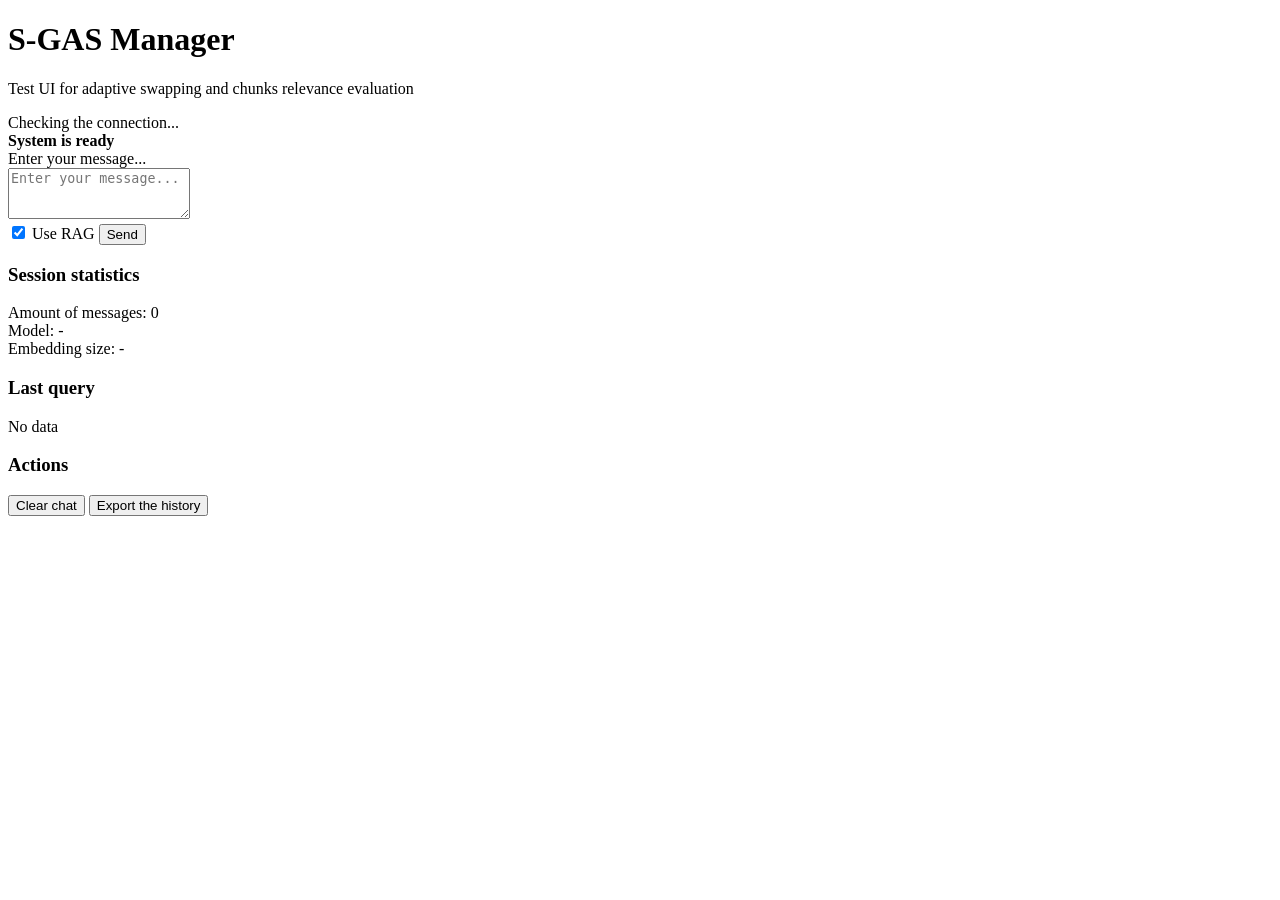
==== src/web/static/index.html @ df587007 "Web-Client First Prototype" ====
<!DOCTYPE html>
<html lang="en">
<head>
    <meta charset="UTF-8">
    <meta name="viewport" content="width=device-width, initial-scale=1.0">
    <title>S-GAS Manager - Test UI</title>
    <link rel="stylesheet" href="/static/styles.css">
    <link rel="preconnect" href="https://fonts.googleapis.com">
    <link rel="preconnect" href="https://fonts.gstatic.com" crossorigin>
    <link href="https://fonts.googleapis.com/css2?family=Inter:wght@300;400;500;600&display=swap" rel="stylesheet">
</head>
<body>
    <div class="container">
        <header class="header">
            <div class="header-content">
                <h1 class="title">S-GAS Manager</h1>
                <p class="subtitle">Test UI for adaptive swapping and chunks relevance evaluation</p>
                <div class="status-indicator" id="statusIndicator">
                    <div class="status-dot" id="statusDot"></div>
                    <span id="statusText">Checking the connection...</span>
                </div>
            </div>
        </header>

        <main class="main">
            <div class="chat-container">
                <div class="chat-messages" id="chatMessages">
                    <div class="message system-message">
                        <div class="message-content">
                            <strong>System is ready</strong><br>
                            Enter your message...
                        </div>
                    </div>
                </div>

                <form class="message-form" id="messageForm">
                    <div class="input-container">
                        <textarea 
                            id="messageInput" 
                            placeholder="Enter your message..."
                            rows="3"
                            maxlength="1000"
                        ></textarea>
                        <div class="form-controls">
                            <label class="checkbox-label">
                                <input type="checkbox" id="useRag" checked>
                                <span class="checkmark"></span>
                                Use RAG
                            </label>
                            <button type="submit" id="sendButton" class="send-button">
                                <span class="button-text">Send</span>
                                <div class="spinner" id="spinner"></div>
                            </button>
                        </div>
                    </div>
                </form>
            </div>

            <aside class="info-panel">
                <div class="panel-section">
                    <h3>Session statistics</h3>
                    <div class="stats">
                        <div class="stat-item">
                            <span class="stat-label">Amount of messages:</span>
                            <span class="stat-value" id="messageCount">0</span>
                        </div>
                        <div class="stat-item">
                            <span class="stat-label">Model:</span>
                            <span class="stat-value" id="modelName">-</span>
                        </div>
                        <div class="stat-item">
                            <span class="stat-label">Embedding size:</span>
                            <span class="stat-value" id="embeddingDim">-</span>
                        </div>
                    </div>
                </div>

                <div class="panel-section">
                    <h3>Last query</h3>
                    <div class="request-info" id="requestInfo">
                        <p class="no-data">No data</p>
                    </div>
                </div>

                <div class="panel-section">
                    <h3>Actions</h3>
                    <button class="action-button" id="clearChat">Clear chat</button>
                    <button class="action-button" id="exportChat">Export the history</button>
                </div>
            </aside>
        </main>
    </div>

    <script src="/static/script.js"></script>
</body>
</html>
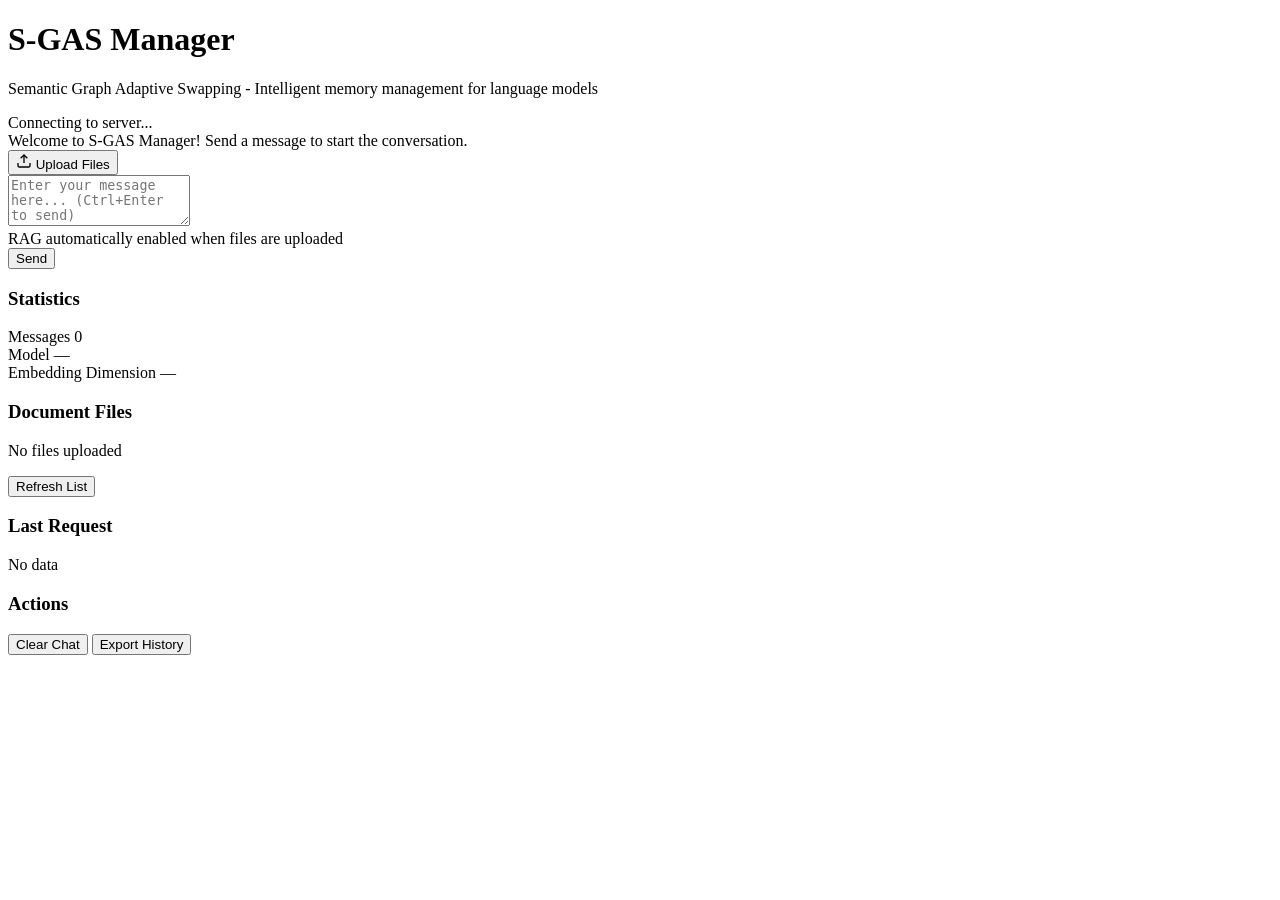
==== commit c7a92a46: "Updated Web-Client Prototype" ====
--- a/src/web/static/index.html
+++ b/src/web/static/index.html
@@ -3,94 +3,127 @@
 <head>
     <meta charset="UTF-8">
     <meta name="viewport" content="width=device-width, initial-scale=1.0">
-    <title>S-GAS Manager - Test UI</title>
+    <title>S-GAS Manager Interface</title>
     <link rel="stylesheet" href="/static/styles.css">
-    <link rel="preconnect" href="https://fonts.googleapis.com">
-    <link rel="preconnect" href="https://fonts.gstatic.com" crossorigin>
-    <link href="https://fonts.googleapis.com/css2?family=Inter:wght@300;400;500;600&display=swap" rel="stylesheet">
 </head>
 <body>
     <div class="container">
         <header class="header">
-            <div class="header-content">
-                <h1 class="title">S-GAS Manager</h1>
-                <p class="subtitle">Test UI for adaptive swapping and chunks relevance evaluation</p>
-                <div class="status-indicator" id="statusIndicator">
-                    <div class="status-dot" id="statusDot"></div>
-                    <span id="statusText">Checking the connection...</span>
-                </div>
+            <h1 class="title">S-GAS Manager</h1>
+            <p class="subtitle">
+                Semantic Graph Adaptive Swapping - Intelligent memory management for language models
+            </p>
+            
+            <div class="status-indicator">
+                <div id="statusDot" class="status-dot"></div>
+                <span id="statusText" class="status-text">Connecting to server...</span>
             </div>
         </header>
 
         <main class="main">
             <div class="chat-container">
-                <div class="chat-messages" id="chatMessages">
+                <div id="chatMessages" class="chat-messages">
                     <div class="message system-message">
                         <div class="message-content">
-                            <strong>System is ready</strong><br>
-                            Enter your message...
+                            Welcome to S-GAS Manager! Send a message to start the conversation.
+                        </div>
+                    </div>
+                </div>
+                
+                <div class="message-form">
+                    <div id="spinner" class="spinner hidden">
+                        <div class="spinner-dot"></div>
+                        <div class="spinner-dot"></div>
+                        <div class="spinner-dot"></div>
+                    </div>
+
+                    <!-- File Upload Section -->
+                    <div class="file-upload-section">
+                        <div class="file-upload-area">
+                            <input type="file" id="fileInput" accept=".pdf,.txt,.docx,.doc" multiple hidden>
+                            <button type="button" id="uploadButton" class="btn btn--outline btn--sm upload-button">
+                                <svg width="16" height="16" viewBox="0 0 24 24" fill="none" stroke="currentColor" stroke-width="2">
+                                    <path d="M21 15v4a2 2 0 0 1-2 2H5a2 2 0 0 1-2-2v-4"></path>
+                                    <polyline points="17,8 12,3 7,8"></polyline>
+                                    <line x1="12" y1="3" x2="12" y2="15"></line>
+                                </svg>
+                                Upload Files
+                            </button>
+                            <div id="fileList" class="file-list hidden"></div>
+                        </div>
+                    </div>
+                    
+                    <form id="messageForm" class="input-container">
+                        <textarea 
+                            id="messageInput" 
+                            placeholder="Enter your message here... (Ctrl+Enter to send)"
+                            rows="3"
+                        ></textarea>
+                        
+                        <div class="form-controls">
+                            <div class="rag-info">
+                                <span class="rag-status-text">RAG automatically enabled when files are uploaded</span>
+                            </div>
+                            
+                            <button type="submit" id="sendButton" class="send-button">
+                                Send
+                            </button>
+                        </div>
+                    </form>
+                </div>
+            </div>
+            
+            <aside class="sidebar">
+                <div class="sidebar-section">
+                    <h3>Statistics</h3>
+                    <div class="stats-grid">
+                        <div class="stat-item">
+                            <span class="stat-label">Messages</span>
+                            <span id="messageCount" class="stat-value">0</span>
+                        </div>
+                        <div class="stat-item">
+                            <span class="stat-label">Model</span>
+                            <span id="modelName" class="stat-value">—</span>
+                        </div>
+                        <div class="stat-item">
+                            <span class="stat-label">Embedding Dimension</span>
+                            <span id="embeddingDim" class="stat-value">—</span>
                         </div>
                     </div>
                 </div>
 
-                <form class="message-form" id="messageForm">
-                    <div class="input-container">
-                        <textarea 
-                            id="messageInput" 
-                            placeholder="Enter your message..."
-                            rows="3"
-                            maxlength="1000"
-                        ></textarea>
-                        <div class="form-controls">
-                            <label class="checkbox-label">
-                                <input type="checkbox" id="useRag" checked>
-                                <span class="checkmark"></span>
-                                Use RAG
-                            </label>
-                            <button type="submit" id="sendButton" class="send-button">
-                                <span class="button-text">Send</span>
-                                <div class="spinner" id="spinner"></div>
-                            </button>
-                        </div>
+                <div class="sidebar-section">
+                    <h3>Document Files</h3>
+                    <div id="uploadedFiles" class="uploaded-files">
+                        <p class="no-files-text">No files uploaded</p>
                     </div>
-                </form>
-            </div>
-
-            <aside class="info-panel">
-                <div class="panel-section">
-                    <h3>Session statistics</h3>
-                    <div class="stats">
-                        <div class="stat-item">
-                            <span class="stat-label">Amount of messages:</span>
-                            <span class="stat-value" id="messageCount">0</span>
-                        </div>
-                        <div class="stat-item">
-                            <span class="stat-label">Model:</span>
-                            <span class="stat-value" id="modelName">-</span>
-                        </div>
-                        <div class="stat-item">
-                            <span class="stat-label">Embedding size:</span>
-                            <span class="stat-value" id="embeddingDim">-</span>
-                        </div>
+                    <button id="refreshFiles" class="btn btn--secondary btn--sm btn--full-width">
+                        Refresh List
+                    </button>
+                </div>
+                
+                <div class="sidebar-section">
+                    <h3>Last Request</h3>
+                    <div id="requestInfo" class="request-info">
+                        No data
                     </div>
                 </div>
-
-                <div class="panel-section">
-                    <h3>Last query</h3>
-                    <div class="request-info" id="requestInfo">
-                        <p class="no-data">No data</p>
+                
+                <div class="sidebar-section">
+                    <h3>Actions</h3>
+                    <div class="action-buttons">
+                        <button id="clearChat" class="btn btn--secondary btn--full-width">
+                            Clear Chat
+                        </button>
+                        <button id="exportChat" class="btn btn--outline btn--full-width">
+                            Export History
+                        </button>
                     </div>
-                </div>
-
-                <div class="panel-section">
-                    <h3>Actions</h3>
-                    <button class="action-button" id="clearChat">Clear chat</button>
-                    <button class="action-button" id="exportChat">Export the history</button>
                 </div>
             </aside>
         </main>
     </div>
-
+    
     <script src="/static/script.js"></script>
 </body>
 </html>
